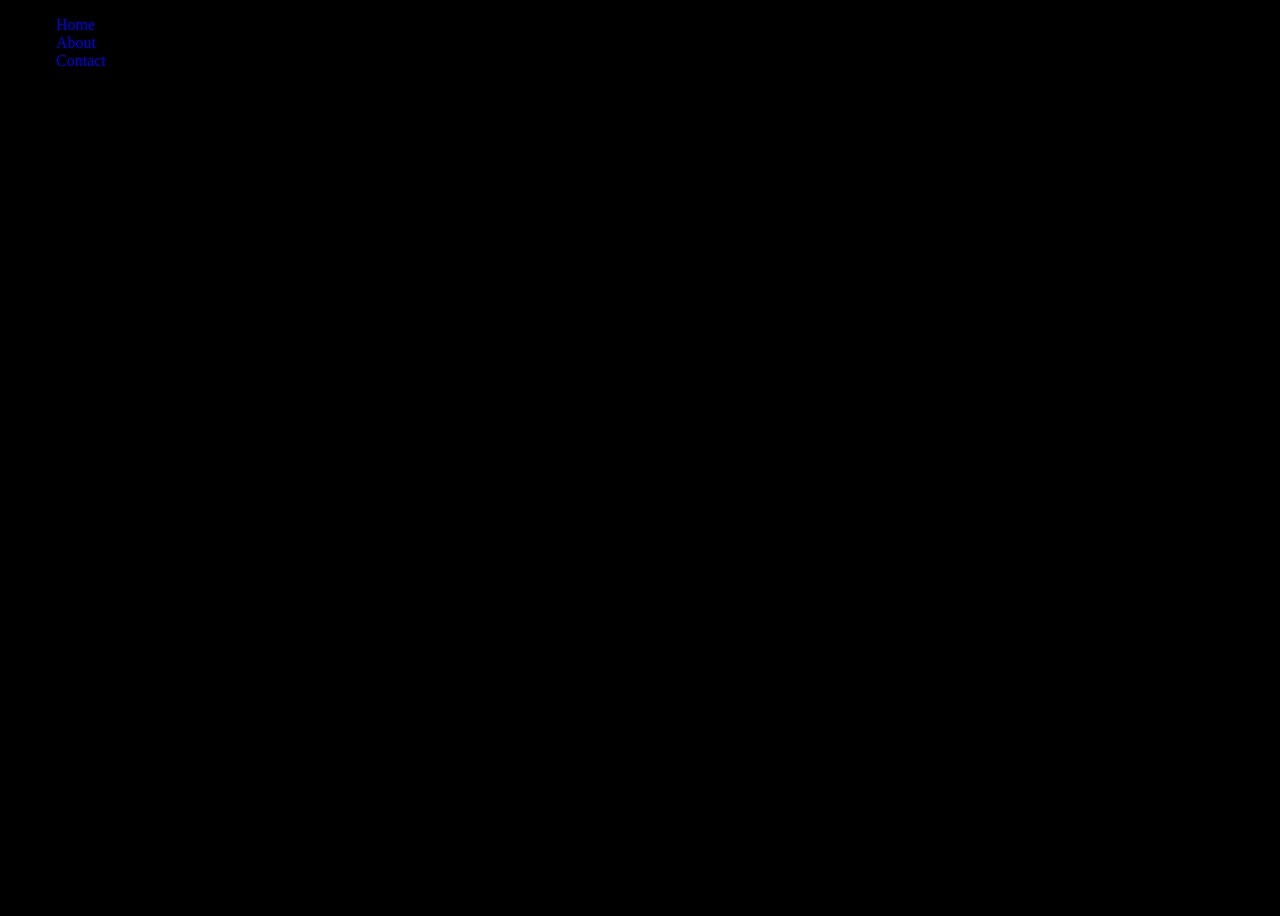
==== about.html @ c3f935c5 "Add files via upload" ====
<!DOCTYPE html>
<html lang="en">
<head>
  <meta charset="UTF-8">
  <meta name="viewport" content="width=device-width, initial-scale=1.0">
  <title>=About us</title>
  <link rel="stylesheet" href="style.css">
</head>
<body>

  <ul class="navlinks">
    <li><a href="index.html">Home</a></li>
    <li><a href="about.html">About</a></li>
    <li><a href="contact.html">Contact</a></li>
  </ul>

  <h1 id="h1">about</h1>

</body>
</html>
---- style.css ----
@media (max-width: 768px) {
  ul.navlinks {
    flex-direction: column; /* vertical links */
    gap: 0.5rem; /* smaller spacing on mobile */
  }
}

.hello{
  font-size: 5rem;
  font-family: "Bebas Neue", sans-serif;
  text-shadow:
        0 0 15px red, 
        0 0 20px #FF0000,
        0 0 30px #FF0000,
        0 0 0px #FF0000,
        0 0 0px #FF0000;
  margin-top: 15%;
  color: rgb(240, 137, 159);
  text-align: center;
}

body{
  margin: 0;
  min-height: 100vh;
   position: relative;
  overflow-x: hidden;
  background-color: black;
}

#home-page::before {
  content: "";
  background-image: url('fortnite1.png');
  background-size: cover;
  background-position: center;

  opacity: 0.2; 
  position: fixed;
  top: 0;
  left: 0;
  width: 100%;
  height: 100%;
  z-index: -1; 
  filter: saturate(0%);
}

.logo h1{
  font-size: clamp(2rem, 5vw, 4rem);
  margin-left: 3.125rem;
    font-family: "Bebas Neue", sans-serif;
  font-weight: 400;
  font-style: normal;
    color: rgb(240, 137, 159);
    text-transform: uppercase;
    text-shadow:
        0 0 15px red, 
        0 0 20px #FF0000,
        0 0 30px #FF0000,
        0 0 0px #FF0000,
        0 0 0px #FF0000;
        
}

.nav-links a {
  text-decoration: none;
  color: inherit;
  display: block;
}


.navbar1 {
  display: flex;
  justify-content: space-between; /* spreads items */
  align-items: center; /* vertical align */
  flex-wrap: wrap; /* moves items to next line on small screens */
  padding: 1rem; /* spacing */
  gap: 1rem; /* space between links */
  border-bottom: 0.5px solid gray;
    margin: 0;
  box-sizing: border-box;
  font-family: arial;
  display: flex;
  align-items: center;
  justify-content: space-between;
  padding: 0.063rem 1.875rem;
  background: black;
  color: white;
}



.nav-links{
  font-family: "Bebas Neue", sans-serif;
  list-style: none;
  display: flex;
  gap: 9.375rem;
  display: flex;
  gap: 6rem; /* space between links */
  list-style: none; /* remove bullets */
  padding: 0;
  margin: 0;
}

.nav-links li {
  cursor: pointer;
  text-transform: uppercase;
  font-size: 1.875rem;
}
.hero{
  font-size: clamp(2rem, 5vw, 4rem);
}
.navlinks li a {
  text-decoration: none;
  font-size: 1rem; /* use rem */
  padding: 0.5rem 1rem;
}

.SHOP{
  box-shadow: 0 0 5px red, 0 0 25px red;
  text-shadow: 1px 1px 3px black; 
  font-weight: 400;
  margin-left: 46%;
  font-size: 2rem;
  color: rgb(255, 255, 255);
  font-family: "Bebas Neue", sans-serif;
  border:solid rgb(20, 4, 4) 0.01em; 
    transition-duration: .4s;
  cursor: pointer;
  width: 10rem;
  height: 2.5rem;
  background-color: #D22B2B;
  border-radius: 13px;
  transition: transform 0.2s ease, background 0.2s;
}
.SHOP:hover {
  transform: translateY(-3px); /* Slight lift effect */
  

  box-shadow: 0 0 5px red, 0 0 25px red, 0 0 50px red, 0 0 100px red, 0 0 200px red;
}
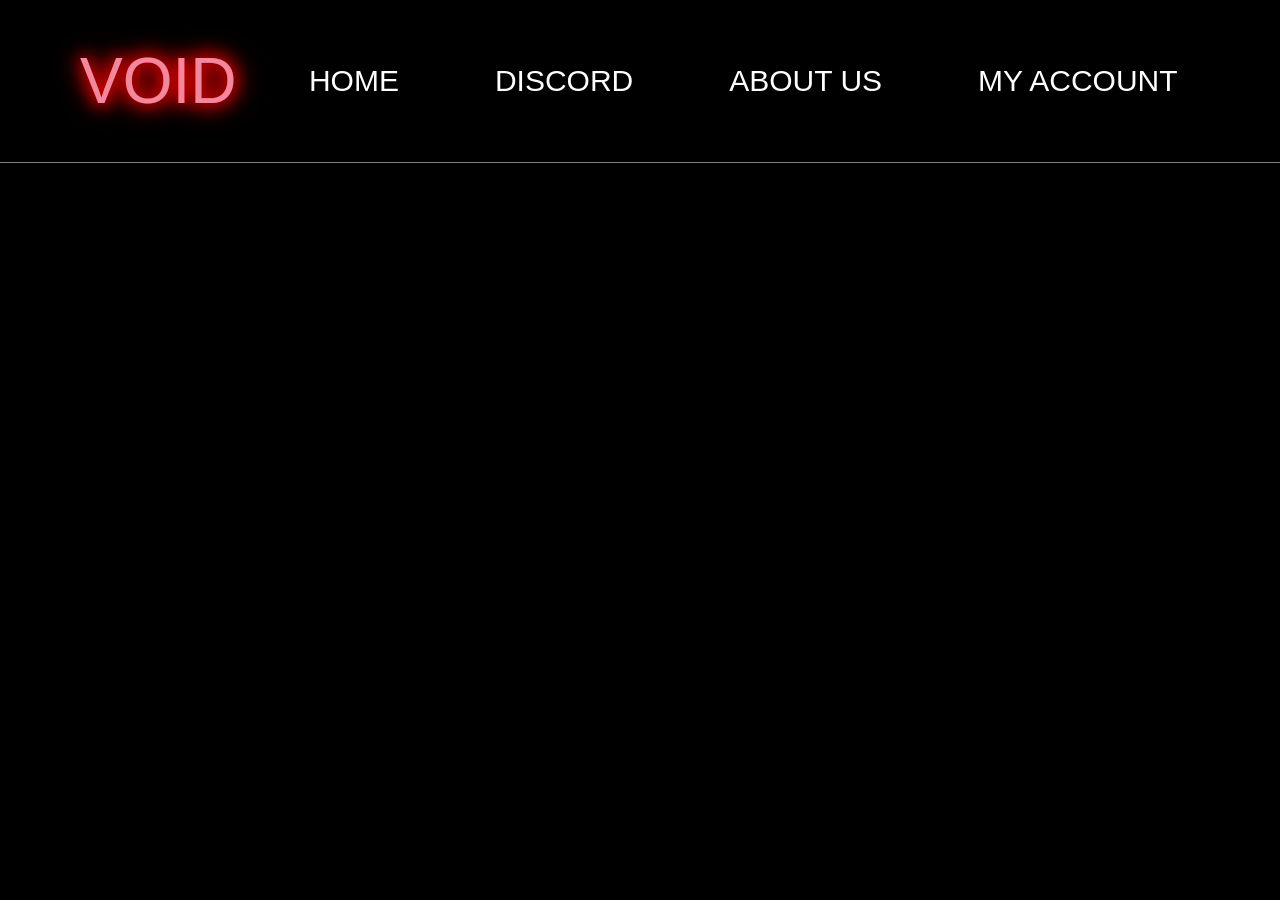
==== commit 82fad2e1: "Add files via upload" ====
--- a/about.html
+++ b/about.html
@@ -1,20 +1,30 @@
 <!DOCTYPE html>
 <html lang="en">
 <head>
+  <meta name="viewport" content="width=device-width, initial-scale=1.0">
   <meta charset="UTF-8">
-  <meta name="viewport" content="width=device-width, initial-scale=1.0">
-  <title>=About us</title>
-  <link rel="stylesheet" href="style.css">
+  <title>VoidTweaks</title>
+  <link rel="stylesheet" href="styles1.css">
+  <link rel="preconnect" href="https://fonts.googleapis.com">
+<link rel="preconnect" href="https://fonts.gstatic.com" crossorigin>
+<link href="https://fonts.googleapis.com/css2?family=Bebas+Neue&display=swap" rel="stylesheet">
 </head>
-<body>
+<body id="home-page">
+  <div class="navbar1">
+    <div class="logo">
+      <h1>void</h1>
+      
 
-  <ul class="navlinks">
-    <li><a href="index.html">Home</a></li>
-    <li><a href="about.html">About</a></li>
-    <li><a href="contact.html">Contact</a></li>
-  </ul>
+    </div>
 
-  <h1 id="h1">about</h1>
+    <ul class="nav-links">
+      <li class="home"><a href="index.html">home</a></li>
+      <li class="DISCORD"><a href="https://discord.gg/cqXY2vpkdr">DISCORD</a></li>
+      <li class="about"><a href="about.html">About us</a></li>
+      <li>my account</li>
+    </ul>
 
-</body>
-</html>
+    <div class="latest">
+      
+    </div>
+  </div>
--- a/styles1.css
+++ b/styles1.css
@@ -0,0 +1,101 @@
+
+@media (max-width: 768px) {
+  ul.navlinks {
+    flex-direction: column; /* vertical links */
+    gap: 0.5rem; /* smaller spacing on mobile */
+  }
+}
+
+.hello{
+  font-size: 5rem;
+  font-family: "Bebas Neue", sans-serif;
+  text-shadow:
+        0 0 15px red, 
+        0 0 20px #FF0000,
+        0 0 30px #FF0000,
+        0 0 0px #FF0000,
+        0 0 0px #FF0000;
+  margin-top: 15%;
+  color: rgb(240, 137, 159);
+  text-align: center;
+}
+
+body{
+  margin: 0;
+  min-height: 100vh;
+   position: relative;
+  overflow-x: hidden;
+  background-color: black;
+}
+
+
+.logo h1{
+  font-size: clamp(2rem, 5vw, 4rem);
+  margin-left: 3.125rem;
+    font-family: "Bebas Neue", sans-serif;
+  font-weight: 400;
+  font-style: normal;
+    color: rgb(240, 137, 159);
+    text-transform: uppercase;
+    text-shadow:
+        0 0 15px red, 
+        0 0 20px #FF0000,
+        0 0 30px #FF0000,
+        0 0 0px #FF0000,
+        0 0 0px #FF0000;
+        
+}
+
+.nav-links a {
+  text-decoration: none;
+  color: inherit;
+  display: block;
+}
+
+
+.navbar1 {
+  display: flex;
+  justify-content: space-between; /* spreads items */
+  align-items: center; /* vertical align */
+  flex-wrap: wrap; /* moves items to next line on small screens */
+  padding: 1rem; /* spacing */
+  gap: 1rem; /* space between links */
+  border-bottom: 0.5px solid gray;
+    margin: 0;
+  box-sizing: border-box;
+  font-family: arial;
+  display: flex;
+  align-items: center;
+  justify-content: space-between;
+  padding: 0.063rem 1.875rem;
+  background: black;
+  color: white;
+}
+
+
+
+.nav-links{
+  font-family: "Bebas Neue", sans-serif;
+  list-style: none;
+  display: flex;
+  gap: 9.375rem;
+  display: flex;
+  gap: 6rem; /* space between links */
+  list-style: none; /* remove bullets */
+  padding: 0;
+  margin: 0;
+}
+
+.nav-links li {
+  cursor: pointer;
+  text-transform: uppercase;
+  font-size: 1.875rem;
+}
+.hero{
+  font-size: clamp(2rem, 5vw, 4rem);
+}
+.navlinks li a {
+  text-decoration: none;
+  font-size: 1rem; /* use rem */
+  padding: 0.5rem 1rem;
+  }
